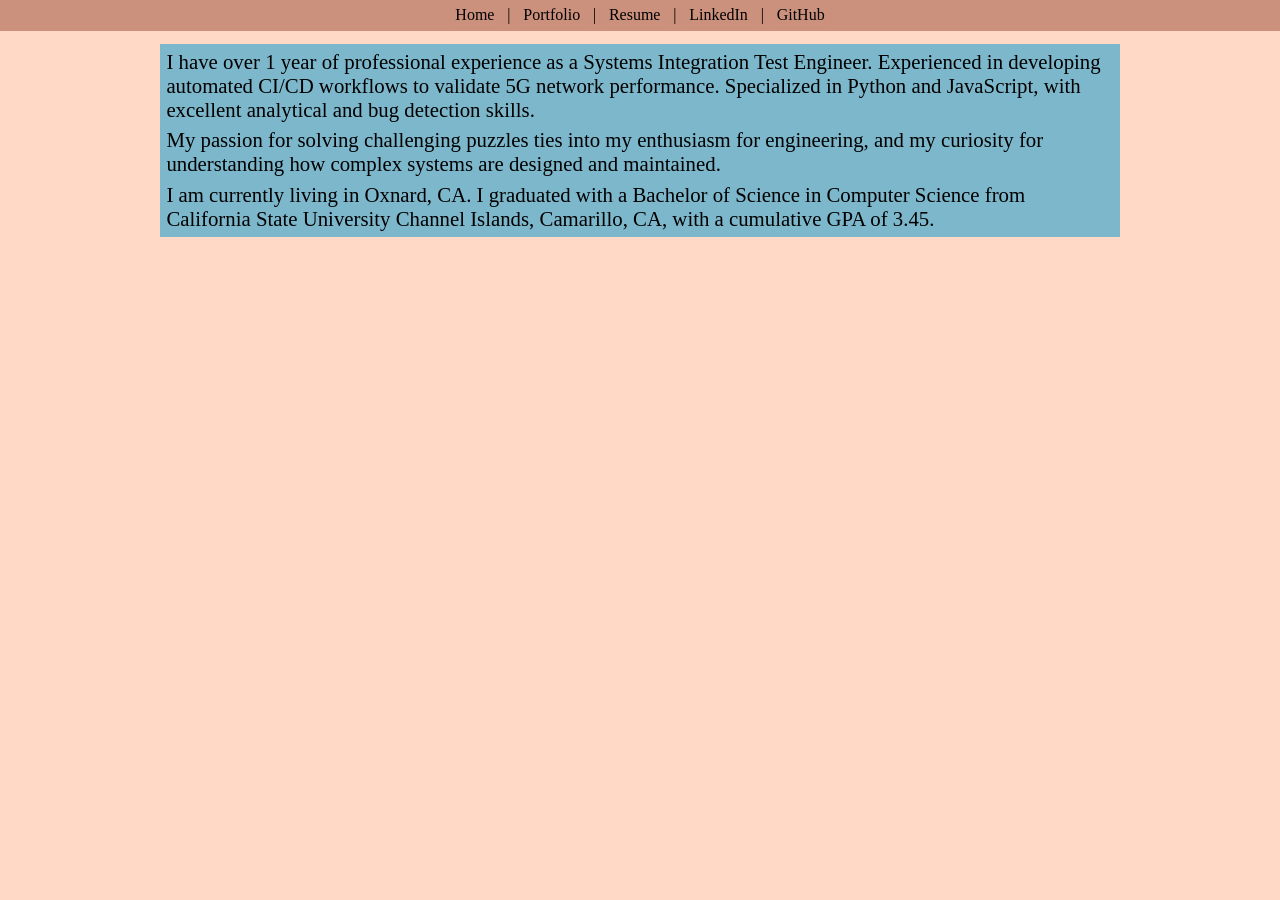
==== index.html @ c7131b32 "updated portfolio site for simplicity and readability" ====
<!DOCTYPE html>
<html lang="en">
    <head>
        <title>Jeffrey Romero - About Me</title>
        <meta charset="UTF-8"/>
        <link rel="stylesheet" type="text/css" href="assets/styles/main.css"/>
        <link rel="icon" type="image/x-icon" href="assets/images/card-back.png">
    </head>
    <body>
        <nav id="nav-bar">
            <a class="nav-item" href="index.html">Home<div class="nav-item-highlight-bar"></div></a>
            <div class="vertical-divider">|</div>
            <a class="nav-item" href="portfolio.html">Portfolio<div class="nav-item-highlight-bar"></div></a>
            <div class="vertical-divider">|</div>
            <a class="nav-item" href="resume.html">Resume<div class="nav-item-highlight-bar"></div></a>
            <div class="vertical-divider">|</div>
            <a class="nav-item" href="https://www.linkedin.com/in/jeffrey-brian-romero/">LinkedIn<div class="nav-item-highlight-bar"></div></a>
            <div class="vertical-divider">|</div>
            <a class="nav-item" href="https://github.com/jeff-romero">GitHub<div class="nav-item-highlight-bar"></div></a>
        </nav>
        <div class="content-wrapper">
            <div class="summary">
                <p>
                    I have over 1 year of professional experience as a Systems Integration Test Engineer. Experienced in developing automated CI/CD workflows to validate 5G network performance. Specialized in Python and JavaScript, with excellent analytical and bug detection skills.
                </p>
                <p>
                    My passion for solving challenging puzzles ties into my enthusiasm for engineering, and my curiosity for understanding how complex systems are designed and maintained.
                </p>
                <p>
                    I am currently living in Oxnard, CA. I graduated with a Bachelor of Science in Computer Science from California State University Channel Islands, Camarillo, CA, with a cumulative GPA of 3.45.
                </p>
            </div>
        </div>
    </body>
    <script src="assets/scripts/main.js"></script>
</html>
---- assets/styles/main.css ----
*,
*::after,
*::before {
    box-sizing: border-box;
}

/* 
some colors yerrr
*/
:root {
    --glacier-blue: #4498ae;
    --azure-sky: #447fa7;
    --calm-water: #7aaabc;
    --lavender-mist: #a6a8dc;
    --creamy: #fffff5;
    --urban-steel: #35383e;
    --alpine-green: #275d5d;
    --boreal-sea: #859cb6;
    --olive-fog: #a8af90;
    --deep-silver: #c4cfd7;
    --herbal-mist: #aed3b1;
    --golden-aura: #b7830d;
    --picked-color: #CB917D;
    --yuna-blonde: rgb(203, 145, 125);
    --yuna-blonde-light: oklch(0.928182 0.0688581 39.8288);
    --yuna-blonde-dark: oklch(0.78 0.0703883 39.8288);
    --yuna-blonde-compliment: color(srgb 0.490196 0.717647 0.796078);
    --lighter: oklch(from var(--picked-color) clamp(0, l + 0.22, 1) calc(c * 0.9) h);
    --darker: oklch(from var(--picked-color) clamp(0, 1 - 0.22, 1) calc(c * 0.92) h);
    --compliment: hsl(from var(--picked-color) calc(h - 180) s l);
    --body-light: white;
    --body-dark: linear-gradient(90deg, #23272e, rgb(44, 49, 58), rgb(53, 59, 70), rgb(44, 49, 58), #23272e);
    --h2-light: radial-gradient(circle at center, rgb(0, 0, 214), rgb(0, 0, 170), darkblue);
    --h2-dark: radial-gradient(circle at center, rgb(0, 0, 214), rgb(0, 0, 170), darkblue);
}

* {
    color-scheme: light dark;
    margin: 0;
    font-family: Verdana;
    color: light-dark(black, var(--creamy));
}

body {
    color-scheme: light dark;
    display: flex;
    flex-direction: column;
    background-color: light-dark(var(--yuna-blonde-light), #23272e);
    background-size: contain;
    /* z-index: -4; */
    align-items: center;
    gap: 1vw;
    align-content: space-between;
    padding-bottom: 1vw;
}

a {
    text-decoration: none;
}

#nav-bar {
    display: flex;
    width: 100%;
    padding-inline: 2vw;
    gap: 0.5vw;
    /* z-index: -3; */
    background-color: light-dark(var(--yuna-blonde), #454e61);
    content-visibility: auto;
    justify-content: center;
}

.wip {
    padding-block: 0.5vw;
    text-align: center;
}

.nav-item {
    position: relative;
    text-decoration: none;
    padding-block: 0.5vw;
    padding-inline: 0.5vw;
    text-align: center;
    z-index: 1;
}
.nav-item::before {
    position: absolute;
    content: "";
    width: 100%;
    height: 100%;
    top: 50%;
    left: 50%;
    transform: translate(-50%, -60%);
    z-index: -1;
    background-color: light-dark(var(--yuna-blonde), #454e61);
}

.nav-item-highlight-bar {
    position: absolute;
    content: "";
    width: 0%;
    height: 100%;
    top: 50%;
    left: 50%;
    transform: translate(-50%, -50%);
    z-index: -2;
    background-image: linear-gradient(90deg, var(--creamy), var(--glacier-blue));
    animation: 0.1s linear;
    animation-name: appear;
    animation-play-state: paused;
}
@keyframes appear {
    from {
        width: 0%;
    }
    to {
        width: 100%;
    }
}
@keyframes disappear {
    from {
        width: 100%;
    }
    to {
        width: 0%;
    }
}

.vertical-divider {
    position: relative;
    display: flex;
    height: 100%;
    align-self: center;
    user-select: none;
}

.page-wrapper {
    display: flex;
    /* background-color: rgb(255, 0, 0, 0.5); */
    padding: 2vw;
    gap: 2vw;
}

.block-wrapper {
    display: flex;
    flex-direction: column;
    background-image: radial-gradient(circle at center, rgb(126, 126, 126), rgb(110, 110, 110));
    /* border: 0.1vw solid var(--creamy); */
    flex: 0.5;
    content-visibility: auto;
    text-align: center;
}

h1 {
    font-size: 2em;
}

h2 {
    font-size: 1.5em;
}

h3 {
    font-size: 1.17em;
}

h4 {
    font-size: 1em;
}

h5 {
    font-size: 0.83em;
}

h6 {
    font-size: 0.67em;
}

img {
    width: 100%;
    height: auto;
}

#color-wrapper {
    display: flex;
    gap: 1vw;
}

.color-frame {
    display: flex;
    flex-direction: column;
    padding: 1vw;
    background-color: light-dark(white, rgb(56, 56, 56));
    border-radius: 1vw;
    content: "";
    align-items: center;
    text-align: center;
    gap: 0.5vw;
}

.color {
    width: 10vw;
    height: 10vw;
}

#color-picked {
    background-color: var(--picked-color);
}

#color-light {
    background-color: var(--lighter);
}

#color-dark {
    background-color: var(--darker);
}

#color-compliment {
    background-color: var(--compliment);
}

.color-val {
    /* overflow-wrap: break-word; */
    font-size: 0.75em;
}

hr {
    width: 100%;
}

.content-wrapper {
    display: flex;
    flex-direction: column;
    /* background-color: grey; */
    gap: 1vw;
}

.summary {
    display: flex;
    flex-direction: column;
    width: 75vw;
    gap: 0.5vw;
    padding: 0.5vw;
    background-color: light-dark(var(--yuna-blonde-compliment), rgb(65, 65, 65));
    font-size: 1.3em;
}

.project-container {
    display: flex;
    flex-direction: column;
    width: 50vw;
    gap: 0.5vw;
    padding: 0.5vw;
    background-color: light-dark(var(--yuna-blonde-compliment), rgb(65, 65, 65));
}

.project-header {
    display: flex;
    flex-direction: column;
    text-align: center;
    /* gap: 0.5vw; */
}

.project-img {
    width: 70%;
    align-self: center;
}

ul {
    display: flex;
    flex-direction: column;
    gap: 0.5vw;
}

.job-header {
    display: flex;
    flex-direction: column;
    gap: 0.5vw;
}

.job-title-date {
    display: flex;
    justify-content: space-between;
    overflow-wrap: break-word;
}

.job-date {
    font-size: 0.6em;
    align-self: center;
}
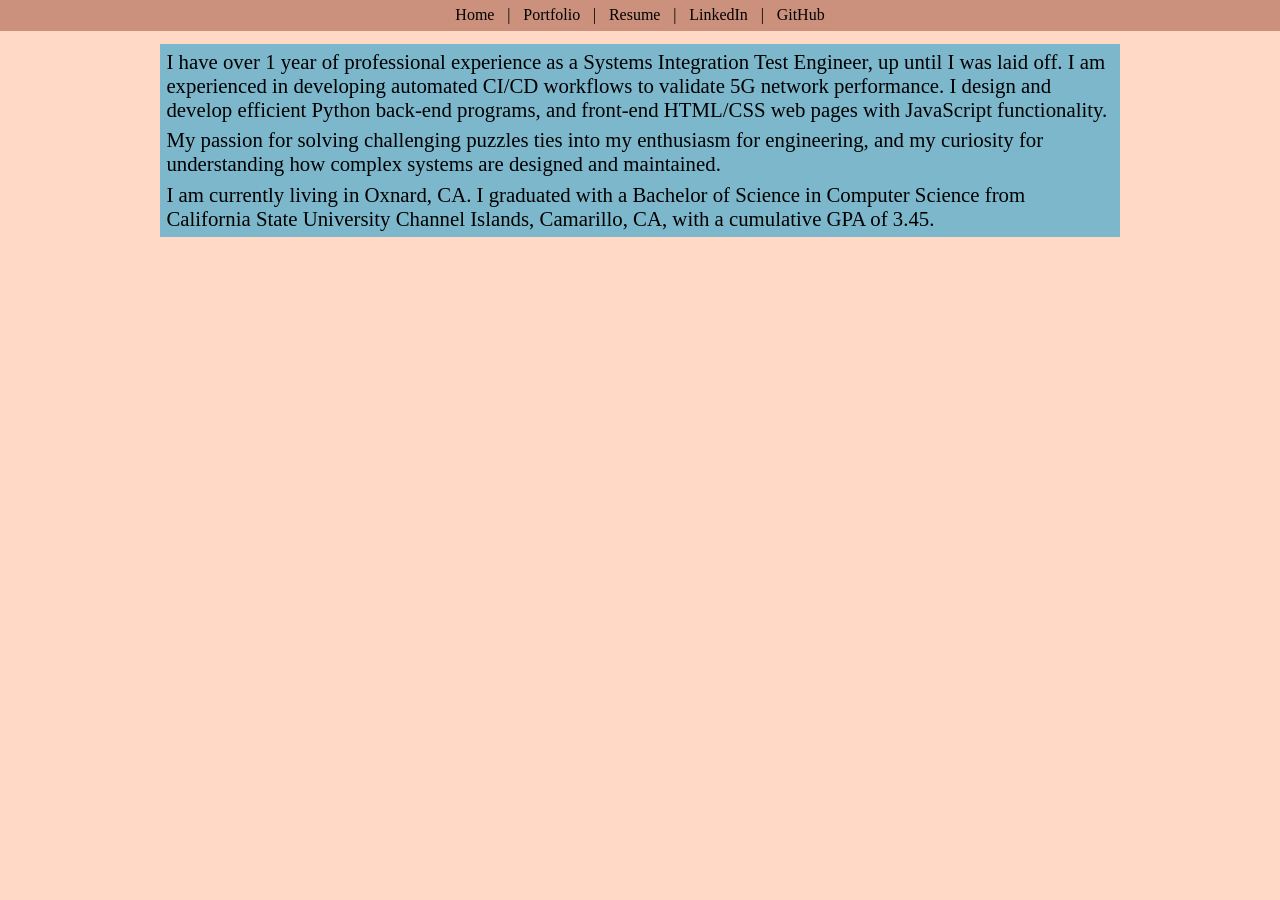
==== commit ae78b25d: "updated portfolio with new project status" ====
--- a/index.html
+++ b/index.html
@@ -21,7 +21,7 @@
         <div class="content-wrapper">
             <div class="summary">
                 <p>
-                    I have over 1 year of professional experience as a Systems Integration Test Engineer. Experienced in developing automated CI/CD workflows to validate 5G network performance. Specialized in Python and JavaScript, with excellent analytical and bug detection skills.
+                    I have over 1 year of professional experience as a Systems Integration Test Engineer, up until I was laid off. I am experienced in developing automated CI/CD workflows to validate 5G network performance. I design and develop efficient Python back-end programs, and front-end HTML/CSS web pages with JavaScript functionality.
                 </p>
                 <p>
                     My passion for solving challenging puzzles ties into my enthusiasm for engineering, and my curiosity for understanding how complex systems are designed and maintained.
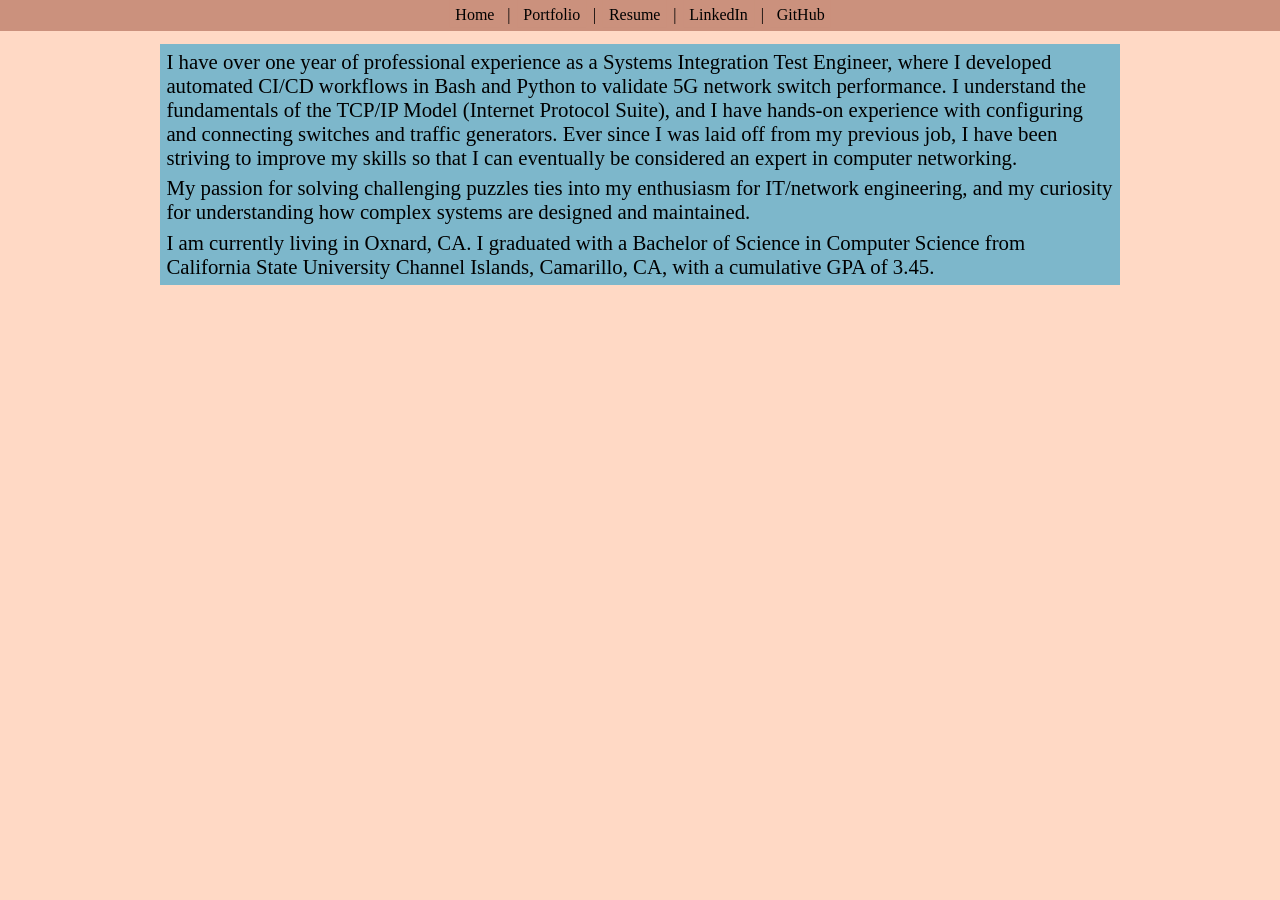
==== commit 6237fa08: "updated about me/intro" ====
--- a/index.html
+++ b/index.html
@@ -21,10 +21,10 @@
         <div class="content-wrapper">
             <div class="summary">
                 <p>
-                    I have over 1 year of professional experience as a Systems Integration Test Engineer, up until I was laid off. I am experienced in developing automated CI/CD workflows to validate 5G network performance. I design and develop efficient Python back-end programs, and front-end HTML/CSS web pages with JavaScript functionality.
+                    I have over one year of professional experience as a Systems Integration Test Engineer, where I developed automated CI/CD workflows in Bash and Python to validate 5G network switch performance. I understand the fundamentals of the TCP/IP Model (Internet Protocol Suite), and I have hands-on experience with configuring and connecting switches and traffic generators. Ever since I was laid off from my previous job, I have been striving to improve my skills so that I can eventually be considered an expert in computer networking.
                 </p>
                 <p>
-                    My passion for solving challenging puzzles ties into my enthusiasm for engineering, and my curiosity for understanding how complex systems are designed and maintained.
+                    My passion for solving challenging puzzles ties into my enthusiasm for IT/network engineering, and my curiosity for understanding how complex systems are designed and maintained.
                 </p>
                 <p>
                     I am currently living in Oxnard, CA. I graduated with a Bachelor of Science in Computer Science from California State University Channel Islands, Camarillo, CA, with a cumulative GPA of 3.45.
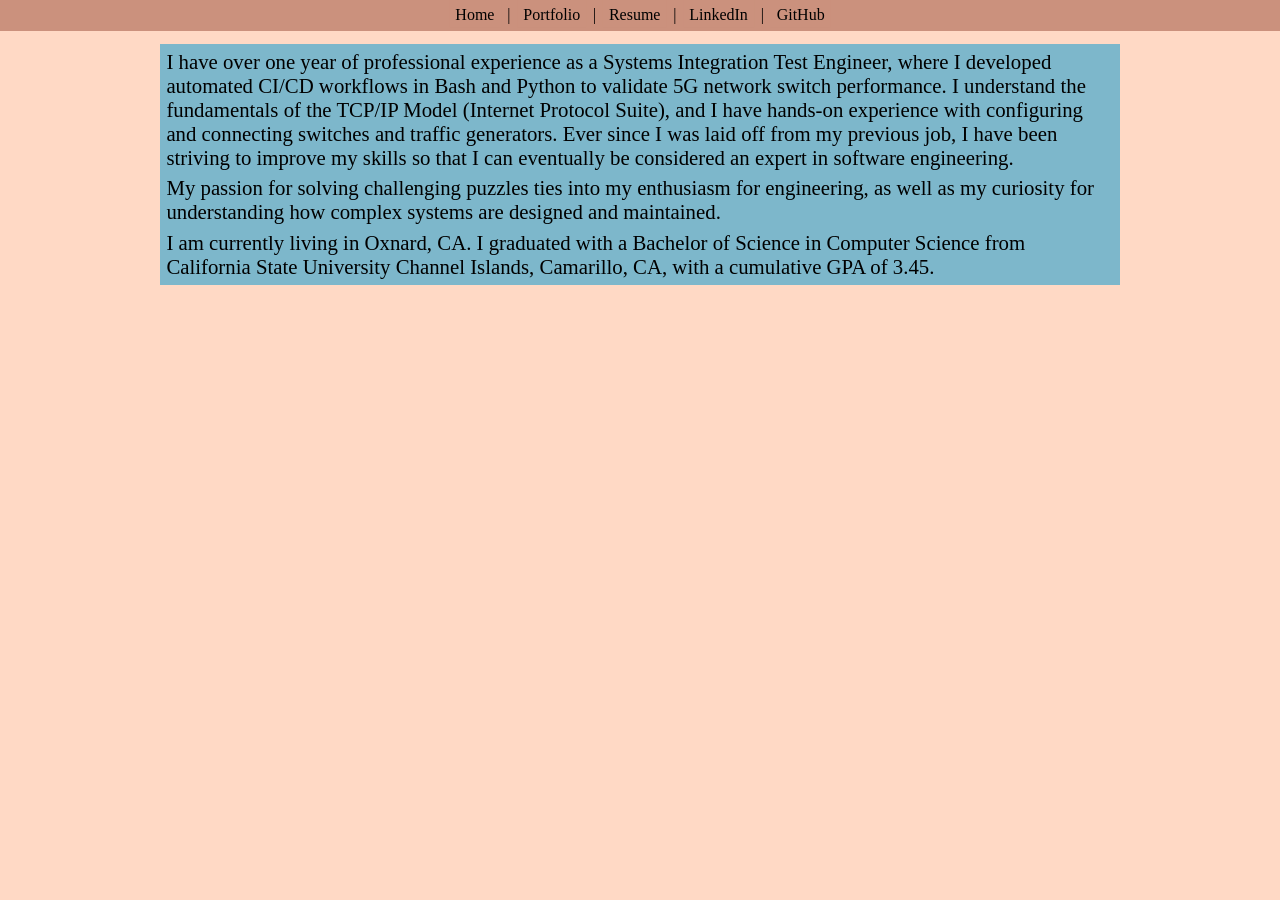
==== commit 7c3bc4b1: "added math test project to portfolio" ====
--- a/index.html
+++ b/index.html
@@ -21,10 +21,10 @@
         <div class="content-wrapper">
             <div class="summary">
                 <p>
-                    I have over one year of professional experience as a Systems Integration Test Engineer, where I developed automated CI/CD workflows in Bash and Python to validate 5G network switch performance. I understand the fundamentals of the TCP/IP Model (Internet Protocol Suite), and I have hands-on experience with configuring and connecting switches and traffic generators. Ever since I was laid off from my previous job, I have been striving to improve my skills so that I can eventually be considered an expert in computer networking.
+                    I have over one year of professional experience as a Systems Integration Test Engineer, where I developed automated CI/CD workflows in Bash and Python to validate 5G network switch performance. I understand the fundamentals of the TCP/IP Model (Internet Protocol Suite), and I have hands-on experience with configuring and connecting switches and traffic generators. Ever since I was laid off from my previous job, I have been striving to improve my skills so that I can eventually be considered an expert in software engineering.
                 </p>
                 <p>
-                    My passion for solving challenging puzzles ties into my enthusiasm for IT/network engineering, and my curiosity for understanding how complex systems are designed and maintained.
+                    My passion for solving challenging puzzles ties into my enthusiasm for engineering, as well as my curiosity for understanding how complex systems are designed and maintained.
                 </p>
                 <p>
                     I am currently living in Oxnard, CA. I graduated with a Bachelor of Science in Computer Science from California State University Channel Islands, Camarillo, CA, with a cumulative GPA of 3.45.
--- a/assets/styles/main.css
+++ b/assets/styles/main.css
@@ -286,3 +286,21 @@
     font-size: 0.6em;
     align-self: center;
 }
+
+.commit-showcase {
+    display: flex;
+    flex-direction: column;
+    gap: 0.5vw;
+}
+
+.resume-image-gallery {
+    display: flex;
+    overflow-x: auto;
+    gap: 1vw;
+}
+
+.resume-image {
+    flex-shrink: 0;
+    width: 100%;
+    height: auto;
+}
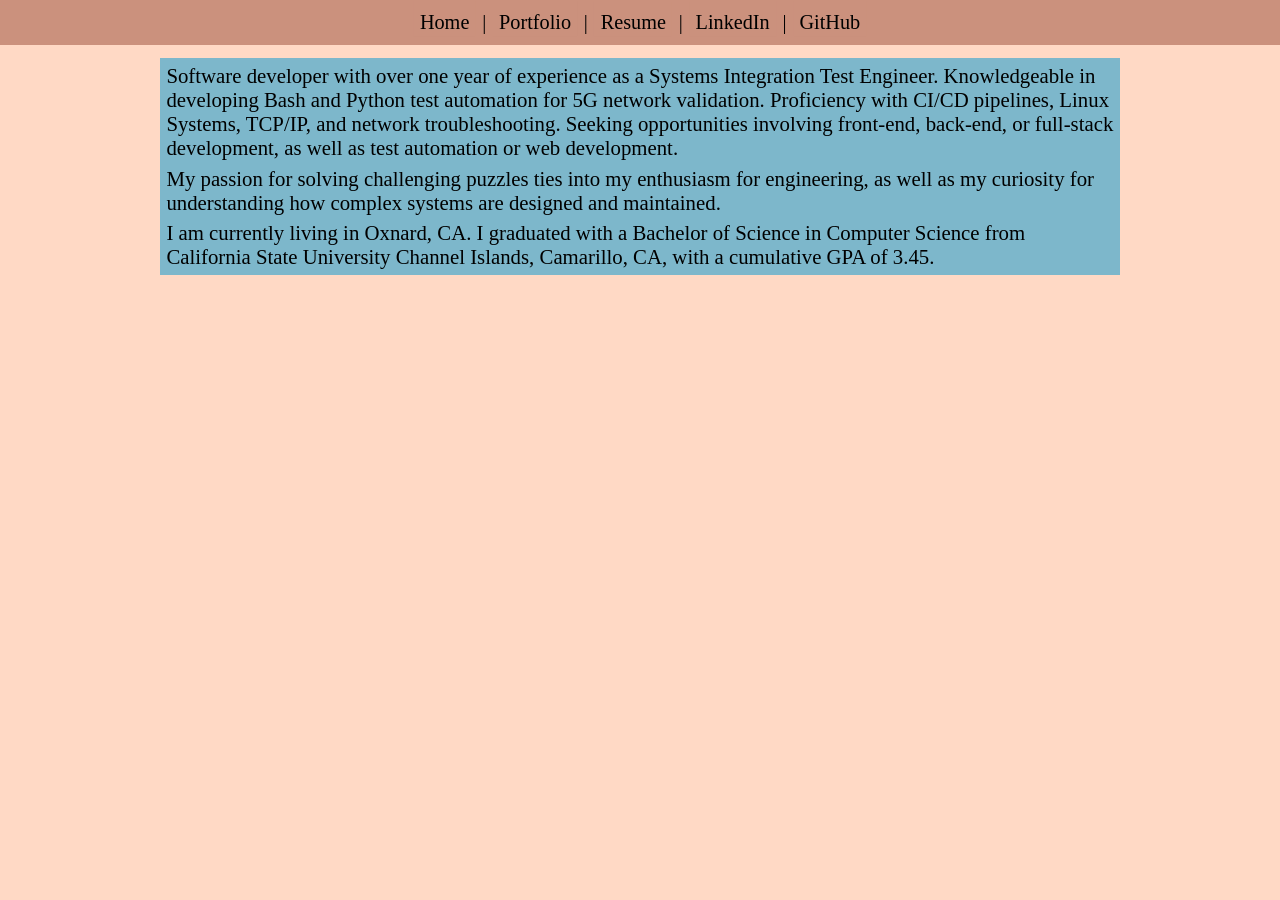
==== commit a60a72b6: "add clear links and tech stack to portfolio projects. modify about me" ====
--- a/index.html
+++ b/index.html
@@ -21,7 +21,7 @@
         <div class="content-wrapper">
             <div class="summary">
                 <p>
-                    I have over one year of professional experience as a Systems Integration Test Engineer, where I developed automated CI/CD workflows in Bash and Python to validate 5G network switch performance. I understand the fundamentals of the TCP/IP Model (Internet Protocol Suite), and I have hands-on experience with configuring and connecting switches and traffic generators. Ever since I was laid off from my previous job, I have been striving to improve my skills so that I can eventually be considered an expert in software engineering.
+                    Software developer with over one year of experience as a Systems Integration Test Engineer. Knowledgeable in developing Bash and Python test automation for 5G network validation. Proficiency with CI/CD pipelines, Linux Systems, TCP/IP, and network troubleshooting. Seeking opportunities involving front-end, back-end, or full-stack development, as well as test automation or web development.
                 </p>
                 <p>
                     My passion for solving challenging puzzles ties into my enthusiasm for engineering, as well as my curiosity for understanding how complex systems are designed and maintained.
--- a/assets/styles/main.css
+++ b/assets/styles/main.css
@@ -67,6 +67,7 @@
     background-color: light-dark(var(--yuna-blonde), #454e61);
     content-visibility: auto;
     justify-content: center;
+    height: 5dvh;
 }
 
 .wip {
@@ -80,7 +81,9 @@
     padding-block: 0.5vw;
     padding-inline: 0.5vw;
     text-align: center;
+    align-self: center;
     z-index: 1;
+    font-size: 2.25dvh;
 }
 .nav-item::before {
     position: absolute;
@@ -129,8 +132,9 @@
     position: relative;
     display: flex;
     height: 100%;
-    align-self: center;
     user-select: none;
+    align-items: center;
+    font-size: 2.25dvh;
 }
 
 .page-wrapper {
@@ -264,6 +268,11 @@
     align-self: center;
 }
 
+.project-info {
+    justify-content: left;
+    background-color: light-dark(var(--yuna-blonde-compliment), rgb(65, 65, 65));
+}
+
 ul {
     display: flex;
     flex-direction: column;
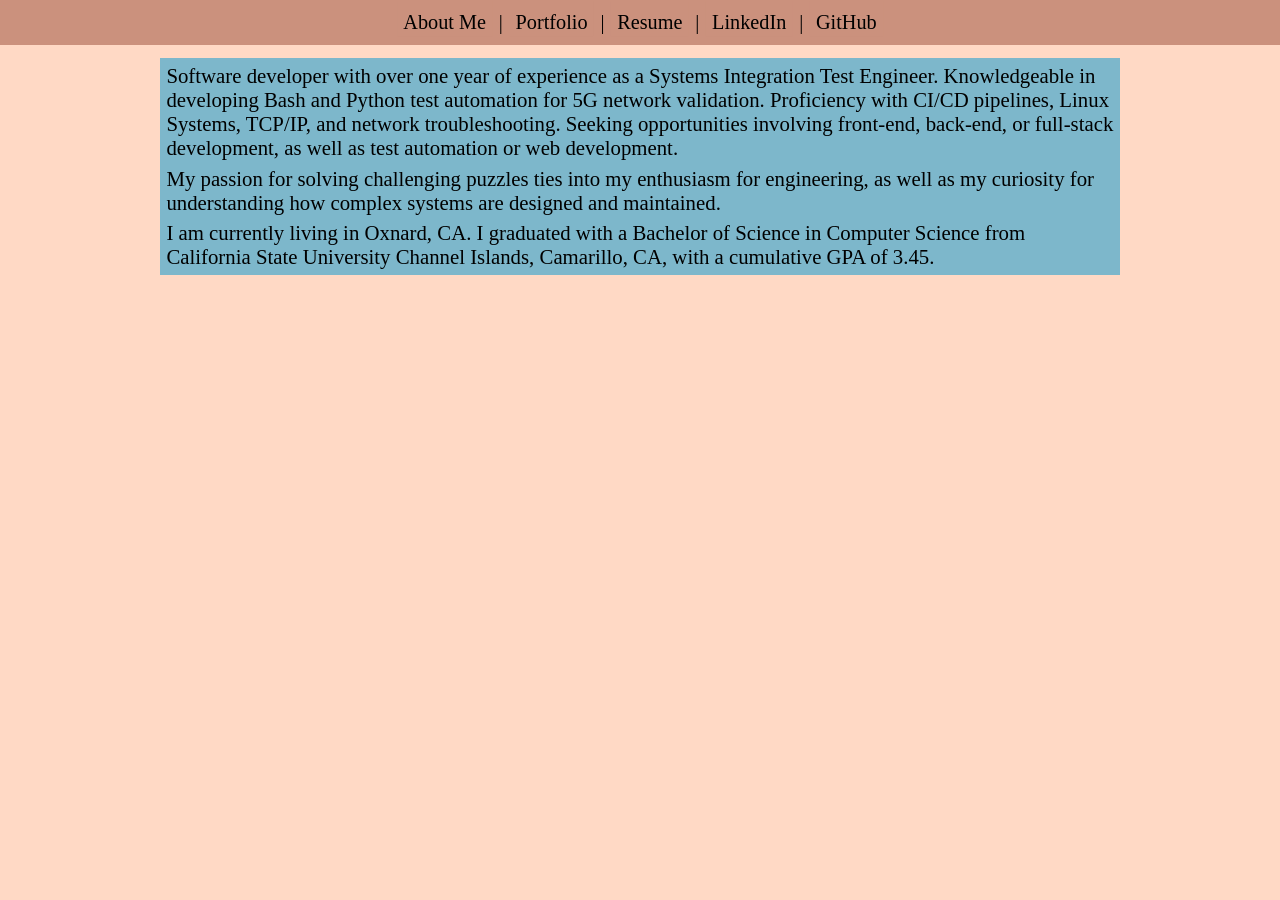
==== commit 23173336: "change home to 'about me'" ====
--- a/index.html
+++ b/index.html
@@ -8,7 +8,7 @@
     </head>
     <body>
         <nav id="nav-bar">
-            <a class="nav-item" href="index.html">Home<div class="nav-item-highlight-bar"></div></a>
+            <a class="nav-item" href="index.html">About Me<div class="nav-item-highlight-bar"></div></a>
             <div class="vertical-divider">|</div>
             <a class="nav-item" href="portfolio.html">Portfolio<div class="nav-item-highlight-bar"></div></a>
             <div class="vertical-divider">|</div>
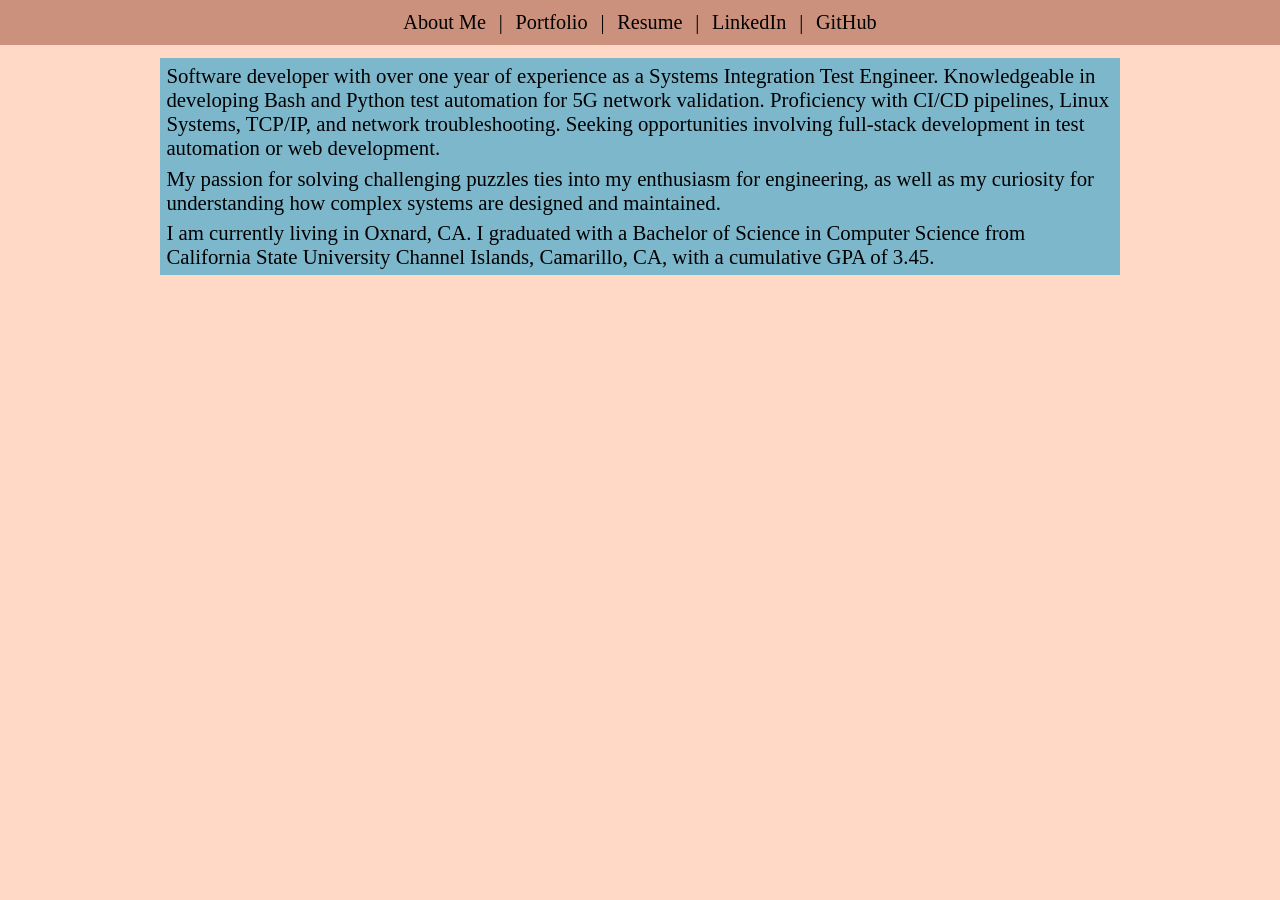
==== commit 6cc68916: "modify about me" ====
--- a/index.html
+++ b/index.html
@@ -21,7 +21,7 @@
         <div class="content-wrapper">
             <div class="summary">
                 <p>
-                    Software developer with over one year of experience as a Systems Integration Test Engineer. Knowledgeable in developing Bash and Python test automation for 5G network validation. Proficiency with CI/CD pipelines, Linux Systems, TCP/IP, and network troubleshooting. Seeking opportunities involving front-end, back-end, or full-stack development, as well as test automation or web development.
+                    Software developer with over one year of experience as a Systems Integration Test Engineer. Knowledgeable in developing Bash and Python test automation for 5G network validation. Proficiency with CI/CD pipelines, Linux Systems, TCP/IP, and network troubleshooting. Seeking opportunities involving full-stack development in test automation or web development.
                 </p>
                 <p>
                     My passion for solving challenging puzzles ties into my enthusiasm for engineering, as well as my curiosity for understanding how complex systems are designed and maintained.
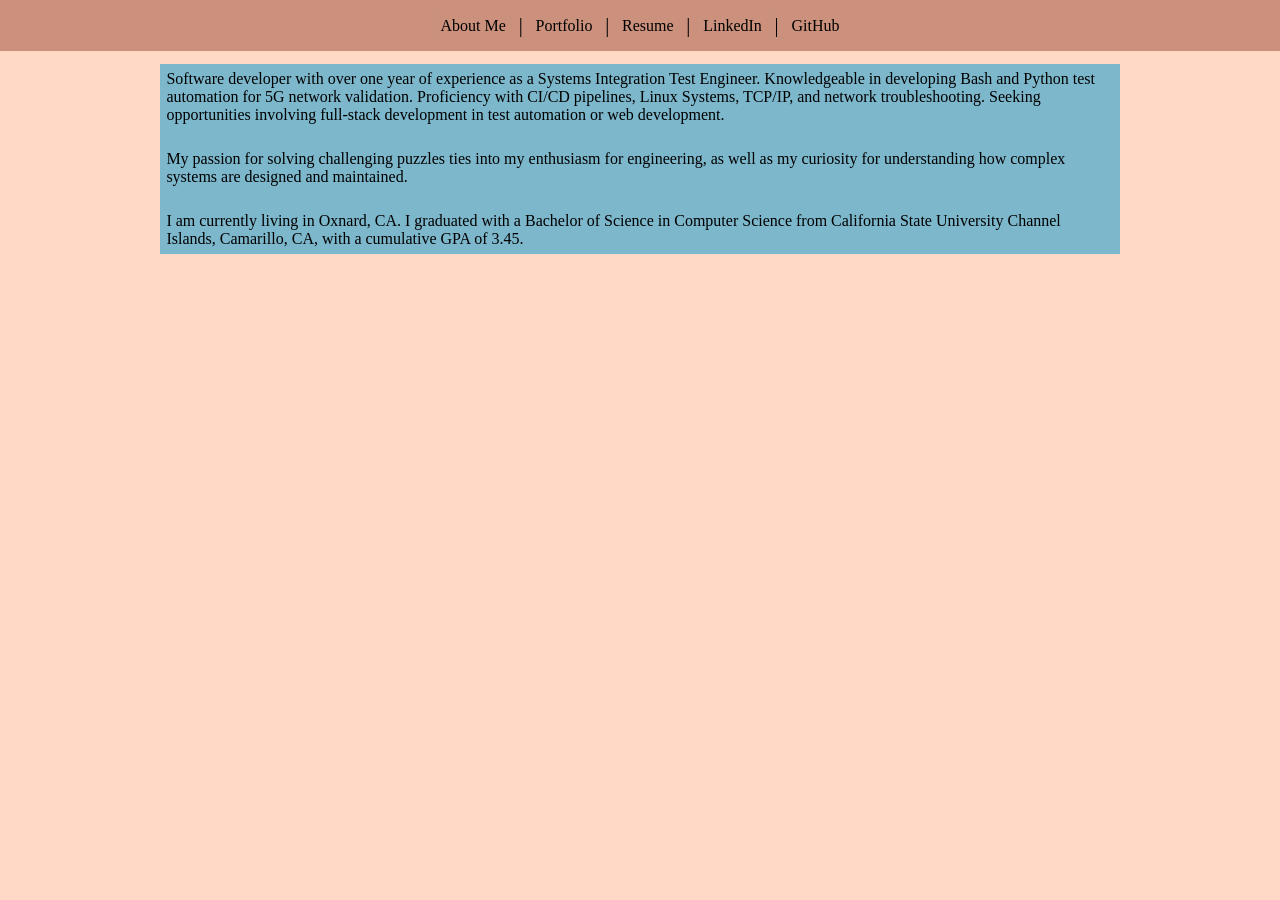
==== commit 10ae3298: "fix: viewport sizing for various screen sizing" ====
--- a/index.html
+++ b/index.html
@@ -2,7 +2,7 @@
 <html lang="en">
     <head>
         <title>Jeffrey Romero - About Me</title>
-        <meta charset="UTF-8"/>
+        <meta charset="UTF-8" name="viewport" content="width=device-width, initial-scale=1"/>
         <link rel="stylesheet" type="text/css" href="assets/styles/main.css"/>
         <link rel="icon" type="image/x-icon" href="assets/images/card-back.png">
     </head>
--- a/assets/styles/main.css
+++ b/assets/styles/main.css
@@ -2,6 +2,7 @@
 *::after,
 *::before {
     box-sizing: border-box;
+    /* font-size: clamp(1rem, 0.7rem + 1.725vw, 1.5rem); */
 }
 
 /* 
@@ -62,6 +63,7 @@
     display: flex;
     width: 100%;
     padding-inline: 2vw;
+    padding-block: 2vw;
     gap: 0.5vw;
     /* z-index: -3; */
     background-color: light-dark(var(--yuna-blonde), #454e61);
@@ -83,7 +85,6 @@
     text-align: center;
     align-self: center;
     z-index: 1;
-    font-size: 2.25dvh;
 }
 .nav-item::before {
     position: absolute;
@@ -241,10 +242,9 @@
     display: flex;
     flex-direction: column;
     width: 75vw;
-    gap: 0.5vw;
+    gap: clamp(1.25rem, 2vw, 2rem);
     padding: 0.5vw;
     background-color: light-dark(var(--yuna-blonde-compliment), rgb(65, 65, 65));
-    font-size: 1.3em;
 }
 
 .project-container {
